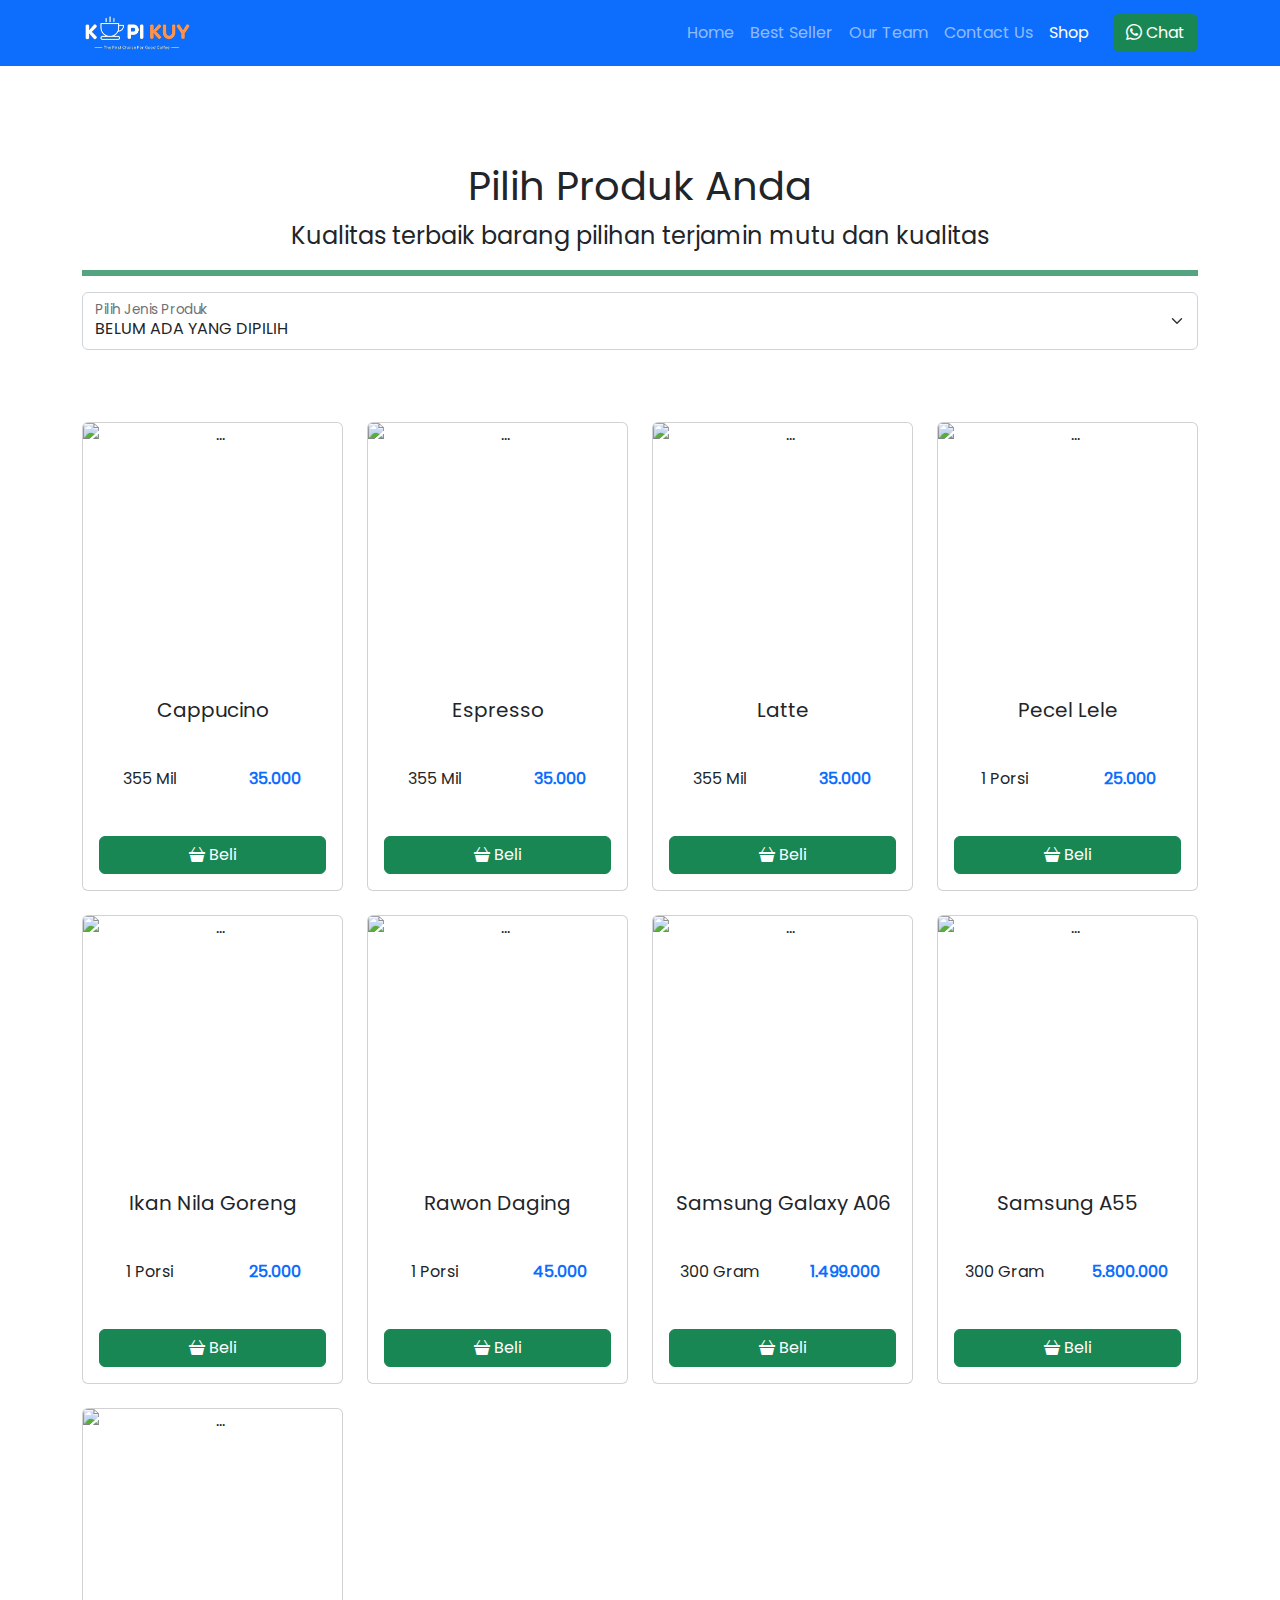
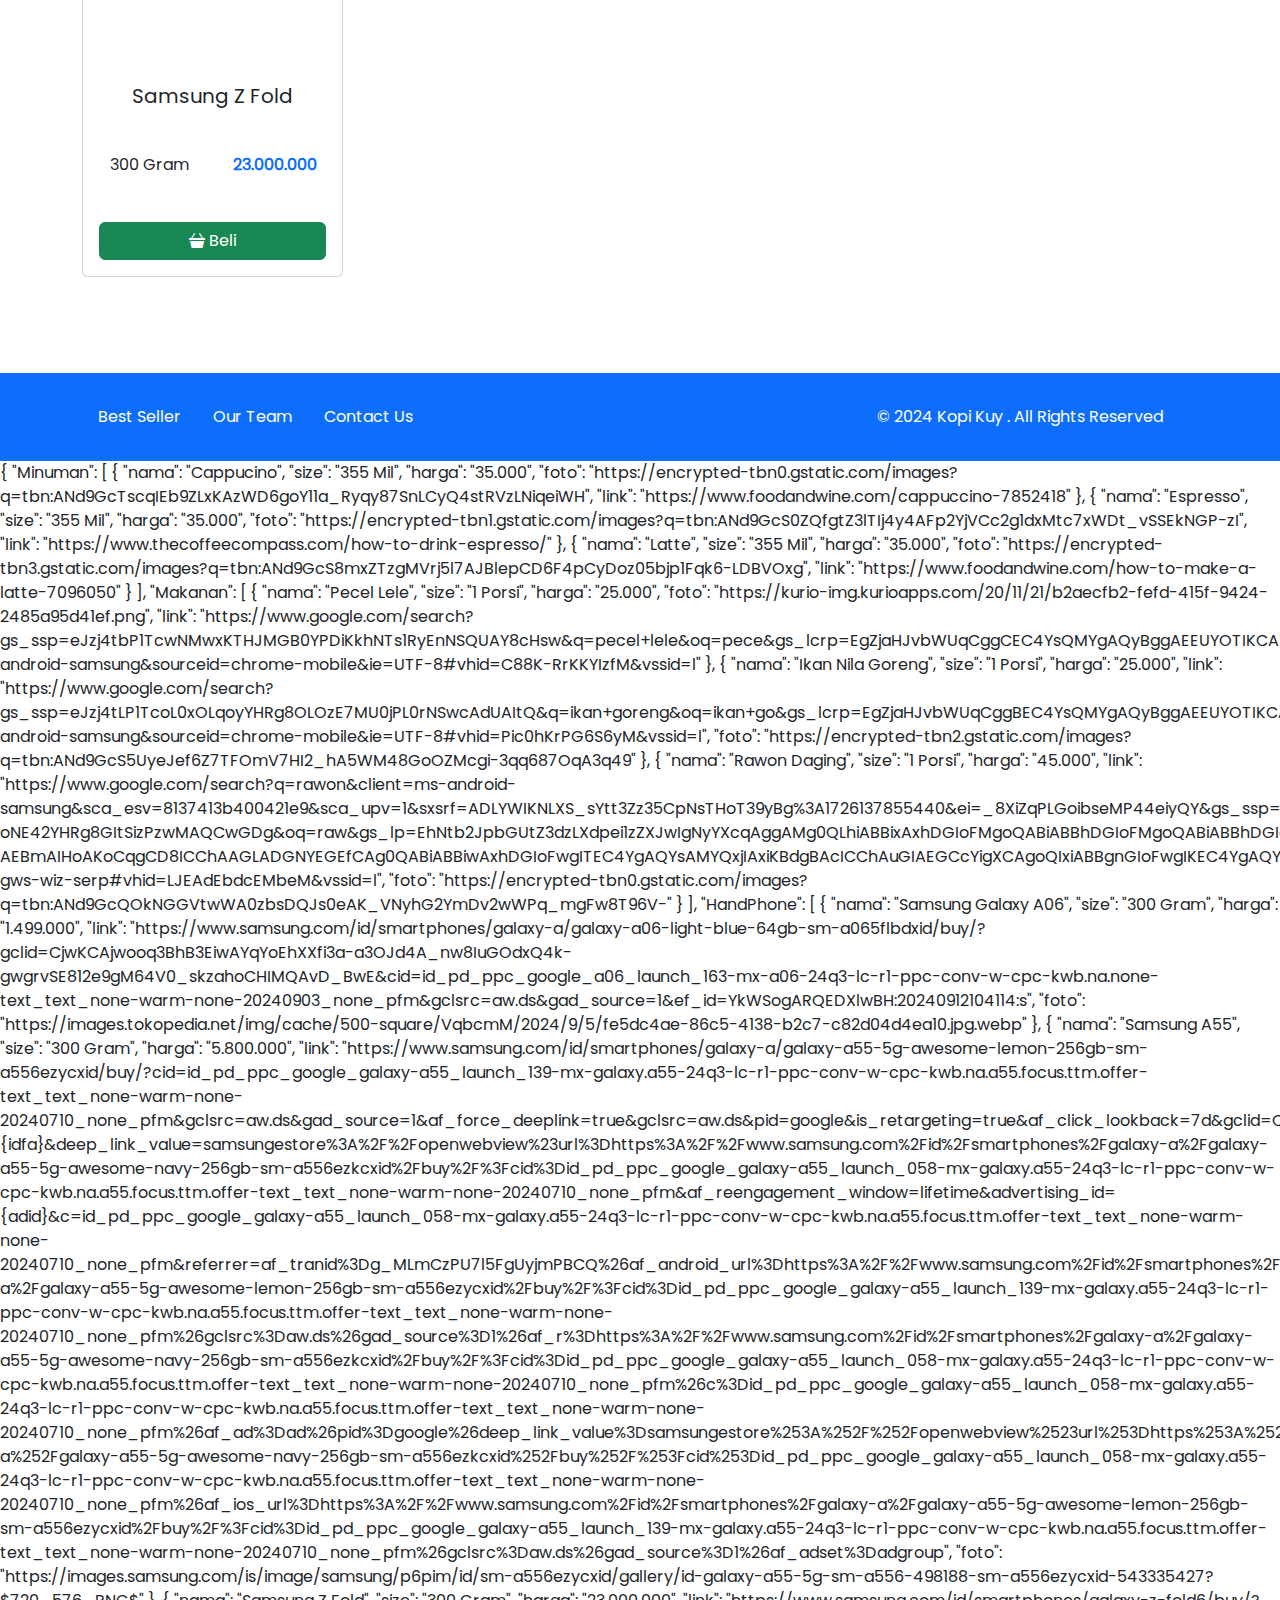
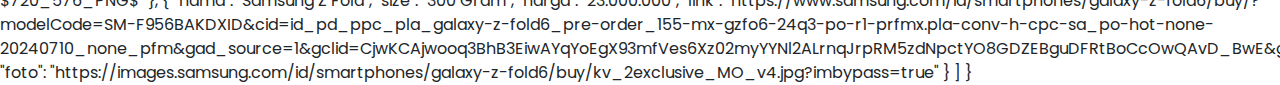
==== produk.html @ 2d33b644 "Add files via upload" ====
<!DOCTYPE html>
<html lang="id">

<head>
  <meta charset="UTF-8">
  <meta http-equiv="X-UA-Compatible" content="IE=edge">
  <meta name="viewport" content="width=device-width, initial-scale=1.0">
  <link rel="shortcut icon" href="images/favicon/favicon.ico" type="image/x-icon">
  <title>Produk</title>
  <link rel="shortcut icon" href="images/favicon.ico" type="image/x-icon">
  <link rel="stylesheet" href="vendor/bootstrap/bootstrap.min.css">
  <link rel="stylesheet" href="css/produk.css">
  <script src="vendor/bootstrap/bootstrap.bundle.min.js"></script>
  <script src="js/jquery-3.6.3.min.js"></script>
  <style data-info="kode css bisa ditulis di bawah sini atau di css/produk.css">

  </style>
</head>

<body data-info="tulis kode bootstrap di baris 22">
  <nav class="navbar navbar-dark bg-primary navbar-expand-lg bisadicopy">
    <div class="container">
      <a class="navbar-brand" href="https://www.rikikurnia.com">
        <img src="images/logo/logo_kuy.png" height="40" alt="image">
      </a>
      <button class="navbar-toggler" type="button" data-bs-toggle="collapse" data-bs-target="#navbarNav11" aria-controls="navbarNav11" aria-expanded="false" aria-label="Toggle navigation">
        <span class="navbar-toggler-icon"></span>
      </button>
      <div class="collapse navbar-collapse" id="navbarNav11">
        <ul class="navbar-nav ms-auto">
          <li class="nav-item active">
            <a class="nav-link" href="index.html">Home</a>
          </li>
          <li class="nav-item">
            <a class="nav-link" href="index.html#best-seller">Best Seller</a>
          </li>

          <li class="nav-item">
            <a class="nav-link" href="index.html#our-team">Our Team</a>
          </li>
          <li class="nav-item">
            <a class="nav-link" href="index.html#contact-us">Contact Us</a>
          </li>
          <li class="nav-item active">
            <a class="nav-link active" href="#">Shop</a>
          </li>
        </ul>
        <a class="btn btn-success ms-md-3" href="https://wa.me/6287791553212">
          <i class="bi bi-whatsapp"></i> Chat
        </a>
      </div>
    </div>
  </nav>

  <section class="riki-block produk text-center my-5 py-5">
    <div class="container">
      <h1>Pilih Produk Anda</h1>
      <p class="fs-4">Kualitas terbaik barang pilihan terjamin mutu dan kualitas</p>
      <hr class="border border-success border-3 opacity-75">

      <!-- Ini Untuk Select -->
      <div class="form-floating">
        <select class="form-select" id="select_produk">
          <option selected disabled>BELUM ADA YANG DIPILIH</option>
          <option value="Makanan">Makanan</option>
          <option value="Minuman">Minuman</option>
          <option value="Knalpot Racing">Knalpot Racing</option>
        </select>
        <label for="select_produk">Pilih Jenis Produk</label>
      </div>

      <div id="baris_produk" class="row row-cols-1 row-cols-sm-2 row-cols-md-3 row-cols-lg-4 text-center mt-5 g-4">

        <!--AWAL COPY-->
        <div class="col">
          <div class="card">
            <img src="images/produk/product_capuchino.jpg" class="card-img-top" alt="...">
            <div class="card-body">
              <h5 class="card-title">Cappuccino</h5>
              <div class="row hargasize my-4">
                <div class="col">
                  200 Ml
                </div>
                <div class="col fw-bold text-primary">
                  45.000
                </div>
              </div>
              <a href="#" class="btn btn-success w-100"><i class="bi bi-basket3-fill"></i> Beli</a>
            </div>
          </div>
        </div>
        <!--AKHIR COPY-->

        <!--AWAL COPY-->
        <div class="col">
          <div class="card">
            <img src="https://img.lazcdn.com/g/p/f22d36d556520c0dab5ad4e0102d0cb5.jpg_360x360q75.jpg_.webp" class="card-img-top" alt="...">
            <div class="card-body">
              <h5 class="card-title">Knalpot Racing</h5>
              <div class="row hargasize my-4">
                <div class="col">
                  140mm
                </div>
                <div class="col fw-bold text-primary">
                  1.800.000
                </div>
              </div>
              <a href="#" class="btn btn-success w-100"><i class="bi bi-basket3-fill"></i> Beli</a>
            </div>
          </div>
        </div>
        <!--AKHIR COPY-->


        <div class="col">
          <div class="card">
            <img src="images/produk/product_espresso.jpg" class="card-img-top" alt="...">
            <div class="card-body">
              <h5 class="card-title">Espresso</h5>
              <div class="row hargasize my-4">
                <div class="col">
                  500 Ml
                </div>
                <div class="col fw-bold text-primary">
                  35.000
                </div>
              </div>
              <a href="#" class="btn btn-success w-100"><i class="bi bi-basket3-fill"></i> Beli</a>
            </div>
          </div>
        </div>

        <div class="col">
          <div class="card">
            <img src="images/produk/product_latte.jpg" class="card-img-top" alt="...">
            <div class="card-body">
              <h5 class="card-title">Latte</h5>
              <div class="row hargasize my-4">
                <div class="col">
                  500 Ml
                </div>
                <div class="col fw-bold text-primary">
                  45.000
                </div>
              </div>
              <a href="#" class="btn btn-success w-100"><i class="bi bi-basket3-fill"></i> Beli</a>
            </div>
          </div>
        </div>

        <div class="col">
          <div class="card">
            <img src="images/produk/product_kopi_susu.jpg" class="card-img-top" alt="...">
            <div class="card-body">
              <h5 class="card-title">Kopi Susu</h5>
              <div class="row hargasize my-4">
                <div class="col">
                  500 Ml
                </div>
                <div class="col fw-bold text-primary">
                  55.000
                </div>
              </div>
              <a href="#" class="btn btn-success w-100"><i class="bi bi-basket3-fill"></i> Beli</a>
            </div>
          </div>
        </div>

        <div class="col">
          <div class="card">
            <img src="images/produk/ikan.jpeg" class="card-img-top" alt="...">
            <div class="card-body">
              <h5 class="card-title">Cappuccino</h5>
              <div class="row hargasize my-4">
                <div class="col">
                  500 Ml
                </div>
                <div class="col fw-bold text-primary">
                  45.000
                </div>
              </div>
              <a href="#" class="btn btn-success w-100"><i class="bi bi-basket3-fill"></i> Beli</a>
            </div>
          </div>
        </div>


      </div>
    </div>
  </section>

  <footer class="riki-block footer-small py-4 bg-primary">
    <div class="container">
      <div class="row align-items-center">
        <div class="col-12 col-md-8">
          <ul class="nav justify-content-center justify-content-md-start">
            <li class="nav-item">
              <a class="nav-link" href="index.html#best-seller">Best Seller</a>
            </li>
            <li class="nav-item">
              <a class="nav-link" href="index.html#our-team">Our Team</a>
            </li>
            <li class="nav-item">
              <a class="nav-link" href="index.html#contact-us">Contact Us</a>
            </li>
          </ul>
        </div>

        <div class="col-12 col-md-4 mt-4 mt-md-0 text-center text-md-right">
          &copy; 2024 Kopi Kuy . All Rights Reserved
        </div>
      </div>
    </div>

  </footer>

  <script src="js/produk.js"></script>
  <script data-info="bisa tulis kode js di js/produk.js ataupun di bawah sini">
    var data_mentah = {}
    data_mentah = {
      "Makanan": [
        {
          "nama": "Pecel Lele",
          "size": "1 Porsi",
          "foto": "https://img-global.cpcdn.com/recipes/56406482c6ec1fa8/680x482cq70/pecel-lele-foto-resep-utama.jpg",
          "harga": "22.000",
          "link": "https://www.tokopedia.com/berfood/pecel-lele-nasi"
        },
        {
          "nama": "Nila Goreng",
          "size": "1 Porsi",
          "foto": "images/produk/ikan.jpeg",
          "harga": "20.000",
          "link": "https://www.tokopedia.com/berfood/nila"
        }
      ],
      "Minuman": [
        {
          "nama": "Cappuccino",
          "size": "250 Ml",
          "foto": "images/produk/product_capuchino.jpg",
          "harga": "20.000",
          "link": "https://www.tokopedia.com/berfood/cappuccino"
        }
      ],
      "Otomotif": [
        {
          "nama": "Knalpot Racing",
          "size": "1 Pcs",
          "foto": "https://img.lazcdn.com/g/p/f22d36d556520c0dab5ad4e0102d0cb5.jpg_360x360q75.jpg_.webp",
          "harga": "850.000",
          "link": "https://www.tokopedia.com/berfood/knalpot"
        }
      ]
    }

    console.log("Data Mentah = ", data_mentah);

    function updateSelect() {
      select_produk.innerHTML = '<option selected disabled>BELUM ADA YANG DIPILIH</option>'
      var opsi = Object.keys(data_mentah)
      console.log("Isi Option = ", opsi)
      opsi.forEach(isi => {
        select_produk.innerHTML += '<option value="' + isi + '">' + isi + '</option>'
      })
    }

    updateSelect();
    var produk_pilihan = []
    select_produk.onchange = function() {
      var pilihan = select_produk.value
      console.log("Pilihan = ", pilihan)
      produk_pilihan = data_mentah[pilihan]
      updateTampilan()
    }

    function tampilkanSemuaData() {
      Object.keys(data_mentah).forEach(kategori => {
        produk_pilihan.push(...data_mentah[kategori])
      })
      updateTampilan()
      console.log("semua data = ", produk_pilihan)
    }
    tampilkanSemuaData()

    function updateTampilan() {
      baris_produk.innerHTML = ''
      produk_pilihan.forEach(produk => {
        baris_produk.innerHTML += `<div class="col">
          <div class="card">
            <img src="${produk.foto}" class="card-img-top" alt="...">
            <div class="card-body">
              <h5 class="card-title">${produk.nama}</h5>
              <div class="row hargasize my-4">
                <div class="col">
                  ${produk.size}
                </div>
                <div class="col fw-bold text-primary">
                  ${produk.harga}
                </div>
              </div>
              <a href="${produk.link}" class="btn btn-success w-100"><i class="bi bi-basket3-fill"></i> Beli</a>
            </div>
          </div>
        </div>`
      })
    }

    console.log("Sebelum JSON");
    var sumber = "https://rikikurnia.com/prakerja/api/kopi"
    var sumber2 = "data.json?v=" + new Date().getTime()
    console.log("sumber2 = ", sumber2)

    baris_produk.innerHTML = ''
    $.getJSON(sumber2).then(function(data) {
      console.log("Sumber JSON = ", data)
      data_mentah = data
      produk_pilihan = []
      updateSelect()
      tampilkanSemuaData()
    })
  </script>{
  "Minuman": [
  {
  "nama": "Cappucino",
  "size": "355 Mil",
  "harga": "35.000",
  "foto": "https://encrypted-tbn0.gstatic.com/images?q=tbn:ANd9GcTscqIEb9ZLxKAzWD6goY11a_Ryqy87SnLCyQ4stRVzLNiqeiWH",
  "link": "https://www.foodandwine.com/cappuccino-7852418"
  },
  {
  "nama": "Espresso",
  "size": "355 Mil",
  "harga": "35.000",
  "foto": "https://encrypted-tbn1.gstatic.com/images?q=tbn:ANd9GcS0ZQfgtZ3lTIj4y4AFp2YjVCc2g1dxMtc7xWDt_vSSEkNGP-zI",
  "link": "https://www.thecoffeecompass.com/how-to-drink-espresso/"
  },
  {
  "nama": "Latte",
  "size": "355 Mil",
  "harga": "35.000",
  "foto": "https://encrypted-tbn3.gstatic.com/images?q=tbn:ANd9GcS8mxZTzgMVrj5l7AJBlepCD6F4pCyDoz05bjp1Fqk6-LDBVOxg",
  "link": "https://www.foodandwine.com/how-to-make-a-latte-7096050"
  }
  ],
  "Makanan": [
  {
  "nama": "Pecel Lele",
  "size": "1 Porsi",
  "harga": "25.000",
  "foto": "https://kurio-img.kurioapps.com/20/11/21/b2aecfb2-fefd-415f-9424-2485a95d41ef.png",
  "link": "https://www.google.com/search?gs_ssp=eJzj4tbP1TcwNMwxKTHJMGB0YPDiKkhNTs1RyEnNSQUAY8cHsw&q=pecel+lele&oq=pece&gs_lcrp=[base64]&client=ms-android-samsung&sourceid=chrome-mobile&ie=UTF-8#vhid=C88K-RrKKYIzfM&vssid=l"
  },
  {
  "nama": "Ikan Nila Goreng",
  "size": "1 Porsi",
  "harga": "25.000",
  "link": "https://www.google.com/search?gs_ssp=eJzj4tLP1TcoL0xOLqoyYHRg8OLOzE7MU0jPL0rNSwcAdUAItQ&q=ikan+goreng&oq=ikan+go&gs_lcrp=[base64]&client=ms-android-samsung&sourceid=chrome-mobile&ie=UTF-8#vhid=Pic0hKrPG6S6yM&vssid=l",
  "foto": "https://encrypted-tbn2.gstatic.com/images?q=tbn:ANd9GcS5UyeJef6Z7TFOmV7HI2_hA5WM48GoOZMcgi-3qq687OqA3q49"
  },
  {
  "nama": "Rawon Daging",
  "size": "1 Porsi",
  "harga": "45.000",
  "link": "https://www.google.com/search?q=rawon&client=ms-android-samsung&sca_esv=8137413b400421e9&sca_upv=1&sxsrf=ADLYWIKNLXS_sYtt3Zz35CpNsTHoT39yBg%3A1726137855440&ei=_8XiZqPLGoibseMP44eiyQY&gs_ssp=eJzj4tLP1TewTM-oNE42YHRg8GItSizPzwMAQCwGDg&oq=raw&gs_lp=[base64]&sclient=mobile-gws-wiz-serp#vhid=LJEAdEbdcEMbeM&vssid=l",
  "foto": "https://encrypted-tbn0.gstatic.com/images?q=tbn:ANd9GcQOkNGGVtwWA0zbsDQJs0eAK_VNyhG2YmDv2wWPq_mgFw8T96V-"
  }
  ],
  "HandPhone": [
  {
  "nama": "Samsung Galaxy A06",
  "size": "300 Gram",
  "harga": "1.499.000",
  "link": "https://www.samsung.com/id/smartphones/galaxy-a/galaxy-a06-light-blue-64gb-sm-a065flbdxid/buy/?gclid=CjwKCAjwooq3BhB3EiwAYqYoEhXXfi3a-a3OJd4A_nw8IuGOdxQ4k-gwgrvSE812e9gM64V0_skzahoCHIMQAvD_BwE&cid=id_pd_ppc_google_a06_launch_163-mx-a06-24q3-lc-r1-ppc-conv-w-cpc-kwb.na.none-text_text_none-warm-none-20240903_none_pfm&gclsrc=aw.ds&gad_source=1&ef_id=YkWSogARQEDXlwBH:20240912104114:s",
  "foto": "https://images.tokopedia.net/img/cache/500-square/VqbcmM/2024/9/5/fe5dc4ae-86c5-4138-b2c7-c82d04d4ea10.jpg.webp"
  },
  {
  "nama": "Samsung A55",
  "size": "300 Gram",
  "harga": "5.800.000",
  "link": "https://www.samsung.com/id/smartphones/galaxy-a/galaxy-a55-5g-awesome-lemon-256gb-sm-a556ezycxid/buy/?cid=id_pd_ppc_google_galaxy-a55_launch_139-mx-galaxy.a55-24q3-lc-r1-ppc-conv-w-cpc-kwb.na.a55.focus.ttm.offer-text_text_none-warm-none-20240710_none_pfm&gclsrc=aw.ds&gad_source=1&af_force_deeplink=true&gclsrc=aw.ds&pid=google&is_retargeting=true&af_click_lookback=7d&gclid=CjwKCAjwooq3BhB3EiwAYqYoEqfDXzVTzDxzVvXZ_py2NcW2yBrO0h632q2vumA5KVJheOP1zOKViBoC0DEQAvD_BwE&af_adset=adgroup&af_ad=ad&idfa={idfa}&deep_link_value=samsungestore%3A%2F%2Fopenwebview%23url%3Dhttps%3A%2F%2Fwww.samsung.com%2Fid%2Fsmartphones%2Fgalaxy-a%2Fgalaxy-a55-5g-awesome-navy-256gb-sm-a556ezkcxid%2Fbuy%2F%3Fcid%3Did_pd_ppc_google_galaxy-a55_launch_058-mx-galaxy.a55-24q3-lc-r1-ppc-conv-w-cpc-kwb.na.a55.focus.ttm.offer-text_text_none-warm-none-20240710_none_pfm&af_reengagement_window=lifetime&advertising_id={adid}&c=id_pd_ppc_google_galaxy-a55_launch_058-mx-galaxy.a55-24q3-lc-r1-ppc-conv-w-cpc-kwb.na.a55.focus.ttm.offer-text_text_none-warm-none-20240710_none_pfm&referrer=af_tranid%3Dg_MLmCzPU7l5FgUyjmPBCQ%26af_android_url%3Dhttps%3A%2F%2Fwww.samsung.com%2Fid%2Fsmartphones%2Fgalaxy-a%2Fgalaxy-a55-5g-awesome-lemon-256gb-sm-a556ezycxid%2Fbuy%2F%3Fcid%3Did_pd_ppc_google_galaxy-a55_launch_139-mx-galaxy.a55-24q3-lc-r1-ppc-conv-w-cpc-kwb.na.a55.focus.ttm.offer-text_text_none-warm-none-20240710_none_pfm%26gclsrc%3Daw.ds%26gad_source%3D1%26af_r%3Dhttps%3A%2F%2Fwww.samsung.com%2Fid%2Fsmartphones%2Fgalaxy-a%2Fgalaxy-a55-5g-awesome-navy-256gb-sm-a556ezkcxid%2Fbuy%2F%3Fcid%3Did_pd_ppc_google_galaxy-a55_launch_058-mx-galaxy.a55-24q3-lc-r1-ppc-conv-w-cpc-kwb.na.a55.focus.ttm.offer-text_text_none-warm-none-20240710_none_pfm%26c%3Did_pd_ppc_google_galaxy-a55_launch_058-mx-galaxy.a55-24q3-lc-r1-ppc-conv-w-cpc-kwb.na.a55.focus.ttm.offer-text_text_none-warm-none-20240710_none_pfm%26af_ad%3Dad%26pid%3Dgoogle%26deep_link_value%3Dsamsungestore%253A%252F%252Fopenwebview%2523url%253Dhttps%253A%252F%252Fwww.samsung.com%252Fid%252Fsmartphones%252Fgalaxy-a%252Fgalaxy-a55-5g-awesome-navy-256gb-sm-a556ezkcxid%252Fbuy%252F%253Fcid%253Did_pd_ppc_google_galaxy-a55_launch_058-mx-galaxy.a55-24q3-lc-r1-ppc-conv-w-cpc-kwb.na.a55.focus.ttm.offer-text_text_none-warm-none-20240710_none_pfm%26af_ios_url%3Dhttps%3A%2F%2Fwww.samsung.com%2Fid%2Fsmartphones%2Fgalaxy-a%2Fgalaxy-a55-5g-awesome-lemon-256gb-sm-a556ezycxid%2Fbuy%2F%3Fcid%3Did_pd_ppc_google_galaxy-a55_launch_139-mx-galaxy.a55-24q3-lc-r1-ppc-conv-w-cpc-kwb.na.a55.focus.ttm.offer-text_text_none-warm-none-20240710_none_pfm%26gclsrc%3Daw.ds%26gad_source%3D1%26af_adset%3Dadgroup",
  "foto": "https://images.samsung.com/is/image/samsung/p6pim/id/sm-a556ezycxid/gallery/id-galaxy-a55-5g-sm-a556-498188-sm-a556ezycxid-543335427?$720_576_PNG$"
  },
  {
  "nama": "Samsung Z Fold",
  "size": "300 Gram",
  "harga": "23.000.000",
  "link": "https://www.samsung.com/id/smartphones/galaxy-z-fold6/buy/?modelCode=SM-F956BAKDXID&cid=id_pd_ppc_pla_galaxy-z-fold6_pre-order_155-mx-gzfo6-24q3-po-r1-prfmx.pla-conv-h-cpc-sa_po-hot-none-20240710_none_pfm&gad_source=1&gclid=CjwKCAjwooq3BhB3EiwAYqYoEgX93mfVes6Xz02myYYNl2ALrnqJrpRM5zdNpctYO8GDZEBguDFRtBoCcOwQAvD_BwE&gclsrc=aw.ds",
  "foto": "https://images.samsung.com/id/smartphones/galaxy-z-fold6/buy/kv_2exclusive_MO_v4.jpg?imbypass=true"
  }
  ]
  }

</body>

</html>
---- css/produk.css ----
@import url(../vendor/bootstrap/bootstrap-icons.css);

body {
    font-family: 'Poppins';
}

footer a.nav-link {
    color: #fff;
}

footer {
    color: #fff;
    padding: 10px 30px;
}

section.produk {
    min-height: 90vh;
}

.produk .card img {
    width: 100%;
    aspect-ratio: 1;
    object-fit: cover;
}

.produk .card-title {
    height: 45px;
}

.produk .hargasize {
    height: 45px;
}

/* Tambahan css produk tulis setelah kode ini */
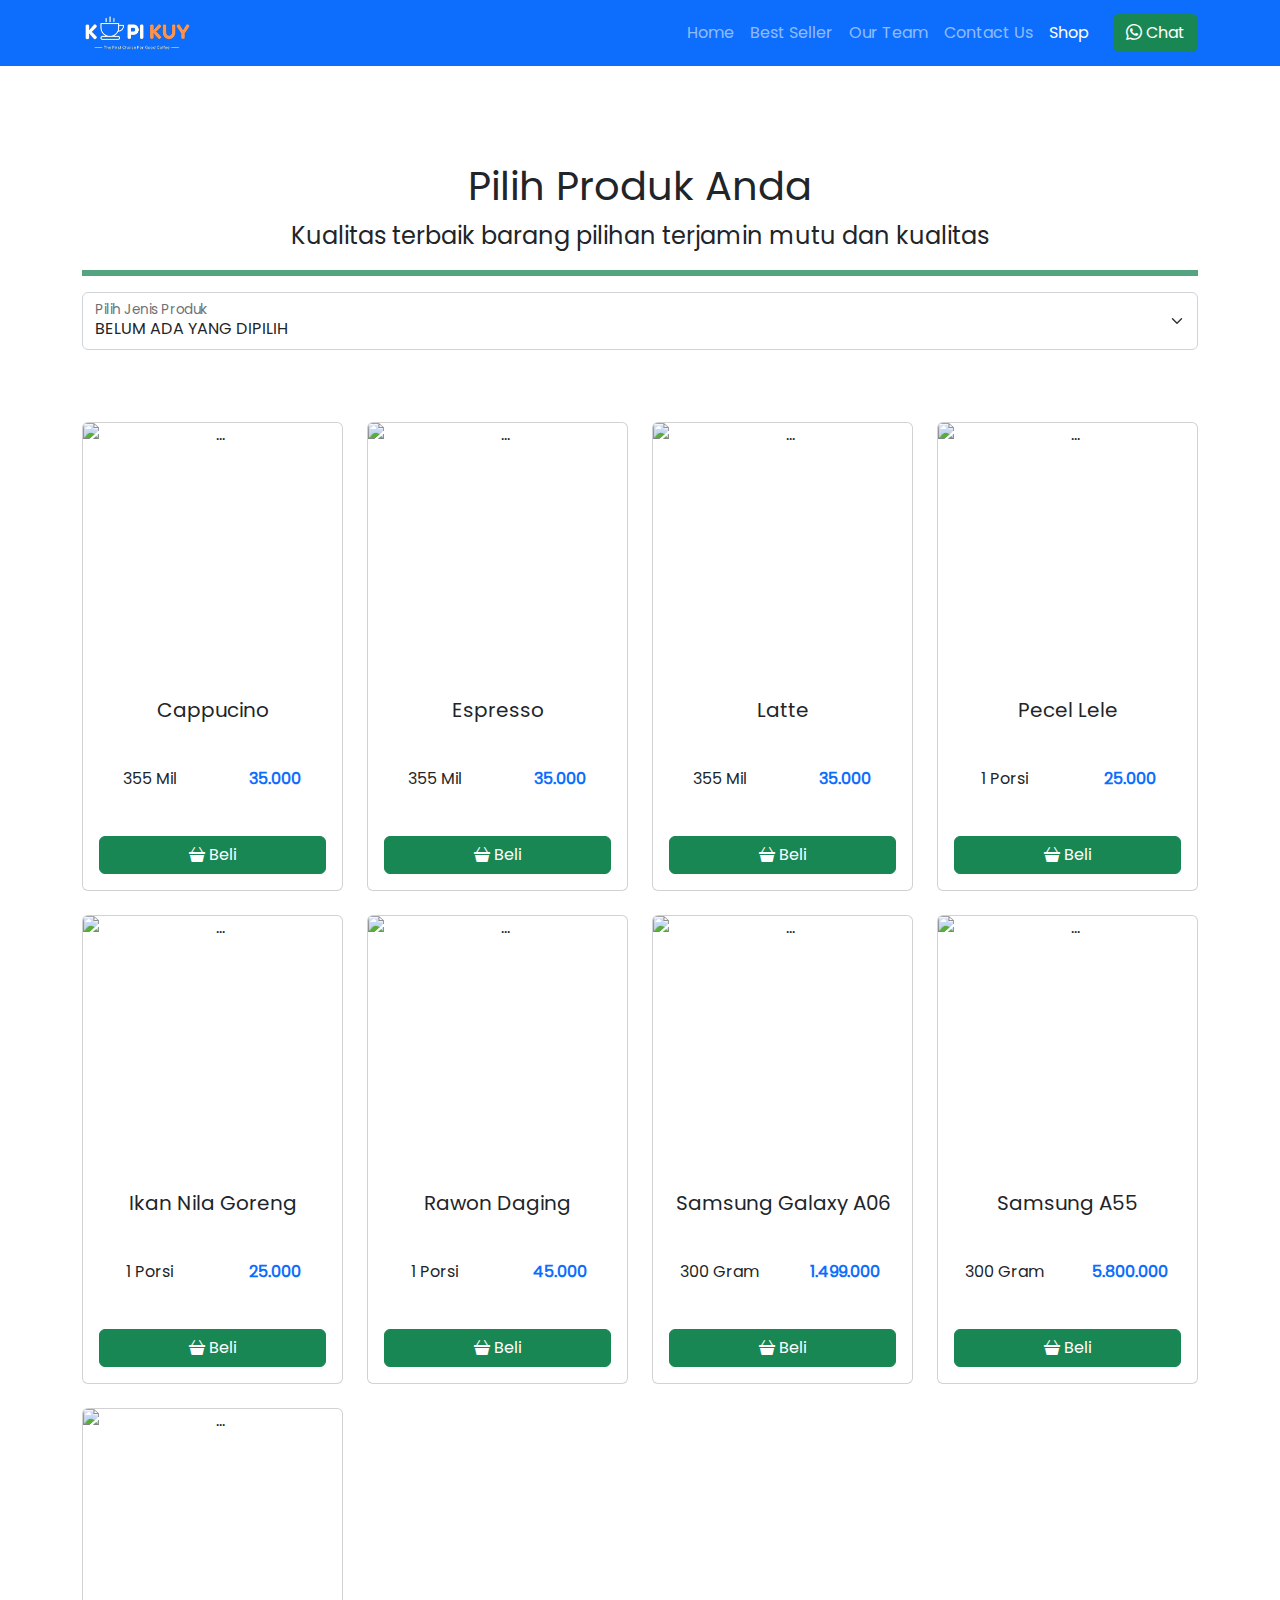
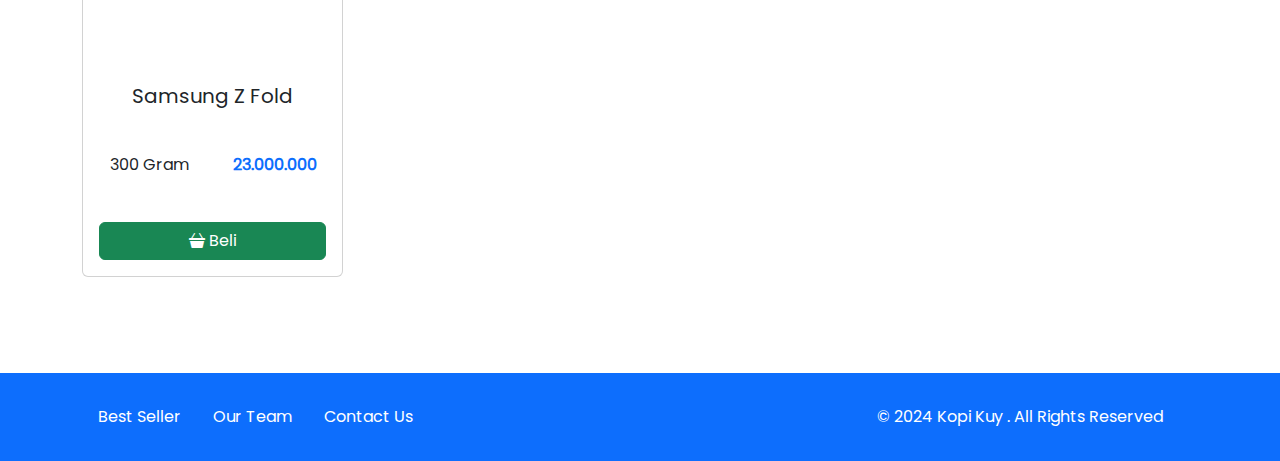
==== commit d8a10778: "Update produk.html" ====
--- a/produk.html
+++ b/produk.html
@@ -319,78 +319,8 @@
       updateSelect()
       tampilkanSemuaData()
     })
-  </script>{
-  "Minuman": [
-  {
-  "nama": "Cappucino",
-  "size": "355 Mil",
-  "harga": "35.000",
-  "foto": "https://encrypted-tbn0.gstatic.com/images?q=tbn:ANd9GcTscqIEb9ZLxKAzWD6goY11a_Ryqy87SnLCyQ4stRVzLNiqeiWH",
-  "link": "https://www.foodandwine.com/cappuccino-7852418"
-  },
-  {
-  "nama": "Espresso",
-  "size": "355 Mil",
-  "harga": "35.000",
-  "foto": "https://encrypted-tbn1.gstatic.com/images?q=tbn:ANd9GcS0ZQfgtZ3lTIj4y4AFp2YjVCc2g1dxMtc7xWDt_vSSEkNGP-zI",
-  "link": "https://www.thecoffeecompass.com/how-to-drink-espresso/"
-  },
-  {
-  "nama": "Latte",
-  "size": "355 Mil",
-  "harga": "35.000",
-  "foto": "https://encrypted-tbn3.gstatic.com/images?q=tbn:ANd9GcS8mxZTzgMVrj5l7AJBlepCD6F4pCyDoz05bjp1Fqk6-LDBVOxg",
-  "link": "https://www.foodandwine.com/how-to-make-a-latte-7096050"
-  }
-  ],
-  "Makanan": [
-  {
-  "nama": "Pecel Lele",
-  "size": "1 Porsi",
-  "harga": "25.000",
-  "foto": "https://kurio-img.kurioapps.com/20/11/21/b2aecfb2-fefd-415f-9424-2485a95d41ef.png",
-  "link": "https://www.google.com/search?gs_ssp=eJzj4tbP1TcwNMwxKTHJMGB0YPDiKkhNTs1RyEnNSQUAY8cHsw&q=pecel+lele&oq=pece&gs_lcrp=[base64]&client=ms-android-samsung&sourceid=chrome-mobile&ie=UTF-8#vhid=C88K-RrKKYIzfM&vssid=l"
-  },
-  {
-  "nama": "Ikan Nila Goreng",
-  "size": "1 Porsi",
-  "harga": "25.000",
-  "link": "https://www.google.com/search?gs_ssp=eJzj4tLP1TcoL0xOLqoyYHRg8OLOzE7MU0jPL0rNSwcAdUAItQ&q=ikan+goreng&oq=ikan+go&gs_lcrp=[base64]&client=ms-android-samsung&sourceid=chrome-mobile&ie=UTF-8#vhid=Pic0hKrPG6S6yM&vssid=l",
-  "foto": "https://encrypted-tbn2.gstatic.com/images?q=tbn:ANd9GcS5UyeJef6Z7TFOmV7HI2_hA5WM48GoOZMcgi-3qq687OqA3q49"
-  },
-  {
-  "nama": "Rawon Daging",
-  "size": "1 Porsi",
-  "harga": "45.000",
-  "link": "https://www.google.com/search?q=rawon&client=ms-android-samsung&sca_esv=8137413b400421e9&sca_upv=1&sxsrf=ADLYWIKNLXS_sYtt3Zz35CpNsTHoT39yBg%3A1726137855440&ei=_8XiZqPLGoibseMP44eiyQY&gs_ssp=eJzj4tLP1TewTM-oNE42YHRg8GItSizPzwMAQCwGDg&oq=raw&gs_lp=[base64]&sclient=mobile-gws-wiz-serp#vhid=LJEAdEbdcEMbeM&vssid=l",
-  "foto": "https://encrypted-tbn0.gstatic.com/images?q=tbn:ANd9GcQOkNGGVtwWA0zbsDQJs0eAK_VNyhG2YmDv2wWPq_mgFw8T96V-"
-  }
-  ],
-  "HandPhone": [
-  {
-  "nama": "Samsung Galaxy A06",
-  "size": "300 Gram",
-  "harga": "1.499.000",
-  "link": "https://www.samsung.com/id/smartphones/galaxy-a/galaxy-a06-light-blue-64gb-sm-a065flbdxid/buy/?gclid=CjwKCAjwooq3BhB3EiwAYqYoEhXXfi3a-a3OJd4A_nw8IuGOdxQ4k-gwgrvSE812e9gM64V0_skzahoCHIMQAvD_BwE&cid=id_pd_ppc_google_a06_launch_163-mx-a06-24q3-lc-r1-ppc-conv-w-cpc-kwb.na.none-text_text_none-warm-none-20240903_none_pfm&gclsrc=aw.ds&gad_source=1&ef_id=YkWSogARQEDXlwBH:20240912104114:s",
-  "foto": "https://images.tokopedia.net/img/cache/500-square/VqbcmM/2024/9/5/fe5dc4ae-86c5-4138-b2c7-c82d04d4ea10.jpg.webp"
-  },
-  {
-  "nama": "Samsung A55",
-  "size": "300 Gram",
-  "harga": "5.800.000",
-  "link": "https://www.samsung.com/id/smartphones/galaxy-a/galaxy-a55-5g-awesome-lemon-256gb-sm-a556ezycxid/buy/?cid=id_pd_ppc_google_galaxy-a55_launch_139-mx-galaxy.a55-24q3-lc-r1-ppc-conv-w-cpc-kwb.na.a55.focus.ttm.offer-text_text_none-warm-none-20240710_none_pfm&gclsrc=aw.ds&gad_source=1&af_force_deeplink=true&gclsrc=aw.ds&pid=google&is_retargeting=true&af_click_lookback=7d&gclid=CjwKCAjwooq3BhB3EiwAYqYoEqfDXzVTzDxzVvXZ_py2NcW2yBrO0h632q2vumA5KVJheOP1zOKViBoC0DEQAvD_BwE&af_adset=adgroup&af_ad=ad&idfa={idfa}&deep_link_value=samsungestore%3A%2F%2Fopenwebview%23url%3Dhttps%3A%2F%2Fwww.samsung.com%2Fid%2Fsmartphones%2Fgalaxy-a%2Fgalaxy-a55-5g-awesome-navy-256gb-sm-a556ezkcxid%2Fbuy%2F%3Fcid%3Did_pd_ppc_google_galaxy-a55_launch_058-mx-galaxy.a55-24q3-lc-r1-ppc-conv-w-cpc-kwb.na.a55.focus.ttm.offer-text_text_none-warm-none-20240710_none_pfm&af_reengagement_window=lifetime&advertising_id={adid}&c=id_pd_ppc_google_galaxy-a55_launch_058-mx-galaxy.a55-24q3-lc-r1-ppc-conv-w-cpc-kwb.na.a55.focus.ttm.offer-text_text_none-warm-none-20240710_none_pfm&referrer=af_tranid%3Dg_MLmCzPU7l5FgUyjmPBCQ%26af_android_url%3Dhttps%3A%2F%2Fwww.samsung.com%2Fid%2Fsmartphones%2Fgalaxy-a%2Fgalaxy-a55-5g-awesome-lemon-256gb-sm-a556ezycxid%2Fbuy%2F%3Fcid%3Did_pd_ppc_google_galaxy-a55_launch_139-mx-galaxy.a55-24q3-lc-r1-ppc-conv-w-cpc-kwb.na.a55.focus.ttm.offer-text_text_none-warm-none-20240710_none_pfm%26gclsrc%3Daw.ds%26gad_source%3D1%26af_r%3Dhttps%3A%2F%2Fwww.samsung.com%2Fid%2Fsmartphones%2Fgalaxy-a%2Fgalaxy-a55-5g-awesome-navy-256gb-sm-a556ezkcxid%2Fbuy%2F%3Fcid%3Did_pd_ppc_google_galaxy-a55_launch_058-mx-galaxy.a55-24q3-lc-r1-ppc-conv-w-cpc-kwb.na.a55.focus.ttm.offer-text_text_none-warm-none-20240710_none_pfm%26c%3Did_pd_ppc_google_galaxy-a55_launch_058-mx-galaxy.a55-24q3-lc-r1-ppc-conv-w-cpc-kwb.na.a55.focus.ttm.offer-text_text_none-warm-none-20240710_none_pfm%26af_ad%3Dad%26pid%3Dgoogle%26deep_link_value%3Dsamsungestore%253A%252F%252Fopenwebview%2523url%253Dhttps%253A%252F%252Fwww.samsung.com%252Fid%252Fsmartphones%252Fgalaxy-a%252Fgalaxy-a55-5g-awesome-navy-256gb-sm-a556ezkcxid%252Fbuy%252F%253Fcid%253Did_pd_ppc_google_galaxy-a55_launch_058-mx-galaxy.a55-24q3-lc-r1-ppc-conv-w-cpc-kwb.na.a55.focus.ttm.offer-text_text_none-warm-none-20240710_none_pfm%26af_ios_url%3Dhttps%3A%2F%2Fwww.samsung.com%2Fid%2Fsmartphones%2Fgalaxy-a%2Fgalaxy-a55-5g-awesome-lemon-256gb-sm-a556ezycxid%2Fbuy%2F%3Fcid%3Did_pd_ppc_google_galaxy-a55_launch_139-mx-galaxy.a55-24q3-lc-r1-ppc-conv-w-cpc-kwb.na.a55.focus.ttm.offer-text_text_none-warm-none-20240710_none_pfm%26gclsrc%3Daw.ds%26gad_source%3D1%26af_adset%3Dadgroup",
-  "foto": "https://images.samsung.com/is/image/samsung/p6pim/id/sm-a556ezycxid/gallery/id-galaxy-a55-5g-sm-a556-498188-sm-a556ezycxid-543335427?$720_576_PNG$"
-  },
-  {
-  "nama": "Samsung Z Fold",
-  "size": "300 Gram",
-  "harga": "23.000.000",
-  "link": "https://www.samsung.com/id/smartphones/galaxy-z-fold6/buy/?modelCode=SM-F956BAKDXID&cid=id_pd_ppc_pla_galaxy-z-fold6_pre-order_155-mx-gzfo6-24q3-po-r1-prfmx.pla-conv-h-cpc-sa_po-hot-none-20240710_none_pfm&gad_source=1&gclid=CjwKCAjwooq3BhB3EiwAYqYoEgX93mfVes6Xz02myYYNl2ALrnqJrpRM5zdNpctYO8GDZEBguDFRtBoCcOwQAvD_BwE&gclsrc=aw.ds",
-  "foto": "https://images.samsung.com/id/smartphones/galaxy-z-fold6/buy/kv_2exclusive_MO_v4.jpg?imbypass=true"
-  }
-  ]
-  }
+  </script>
 
 </body>
 
-</html>+</html>
